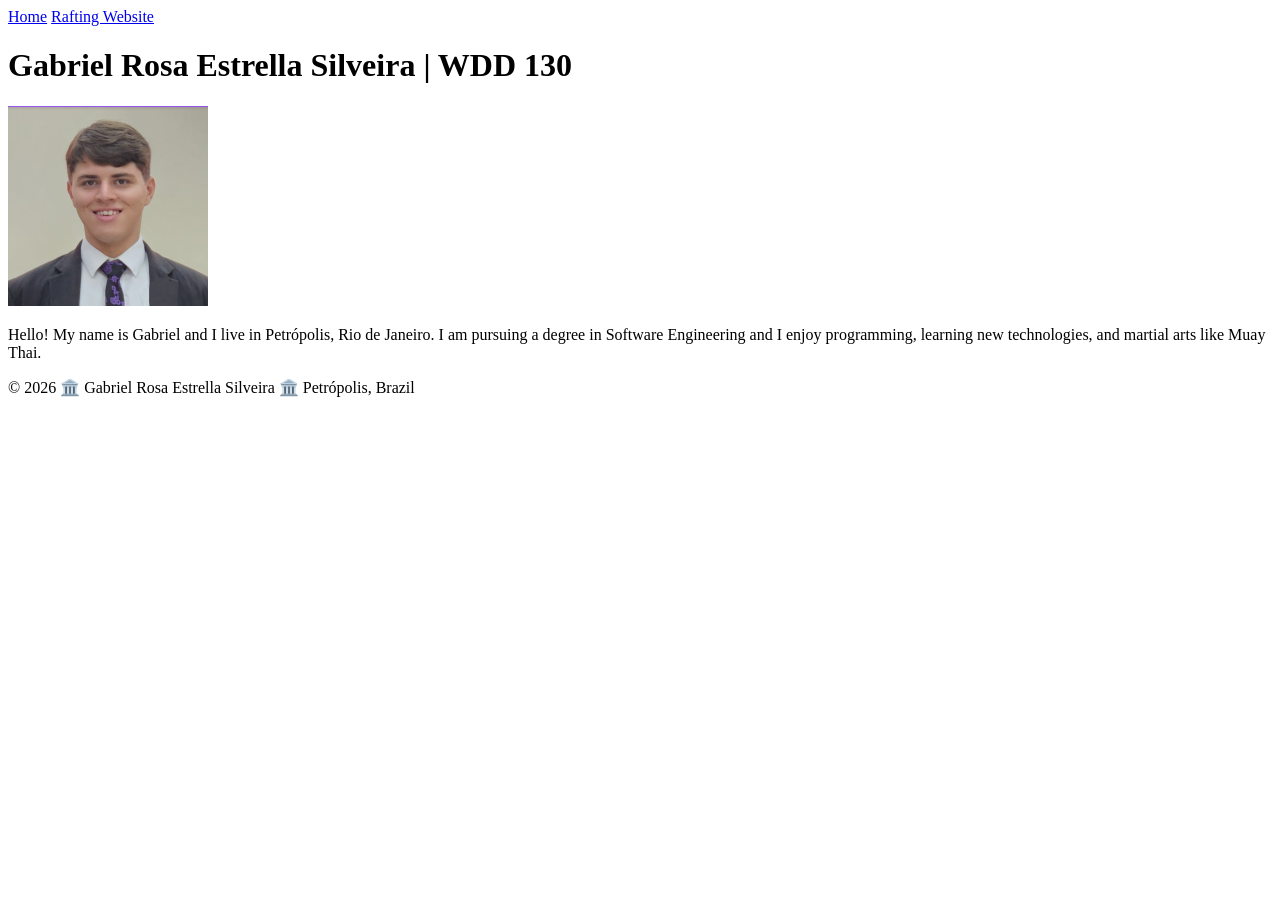
==== index.html @ 196e7d75 "add course homepage" ====
<!DOCTYPE html>
<html lang="en-US">
  <head>
    <meta charset="utf-8">
    <meta name="viewport" content="width=device-width, initial-scale=1.0">
    <title>Gabriel Rosa Estrella Silveira | WDD 130</title>
  </head>
  <body>
    <header>
      <nav>
        <a href="#">Home</a>
        <a href="wwr/">Rafting Website</a>
      </nav>
    </header>
    <main>
      <h1>Gabriel Rosa Estrella Silveira | WDD 130</h1>
      <img src="images/profile.jpg" alt="Hello, my name is Gabriel Rosa" width="200">
      <p>Hello! My name is Gabriel and I live in Petrópolis, Rio de Janeiro. I am pursuing a degree in Software Engineering and I enjoy programming, learning new technologies, and martial arts like Muay Thai.</p>
    </main>
    <footer>
      <p>&copy; 2026 🏛️ Gabriel Rosa Estrella Silveira 🏛️ Petrópolis, Brazil</p>
    </footer>
  </body>
</html>
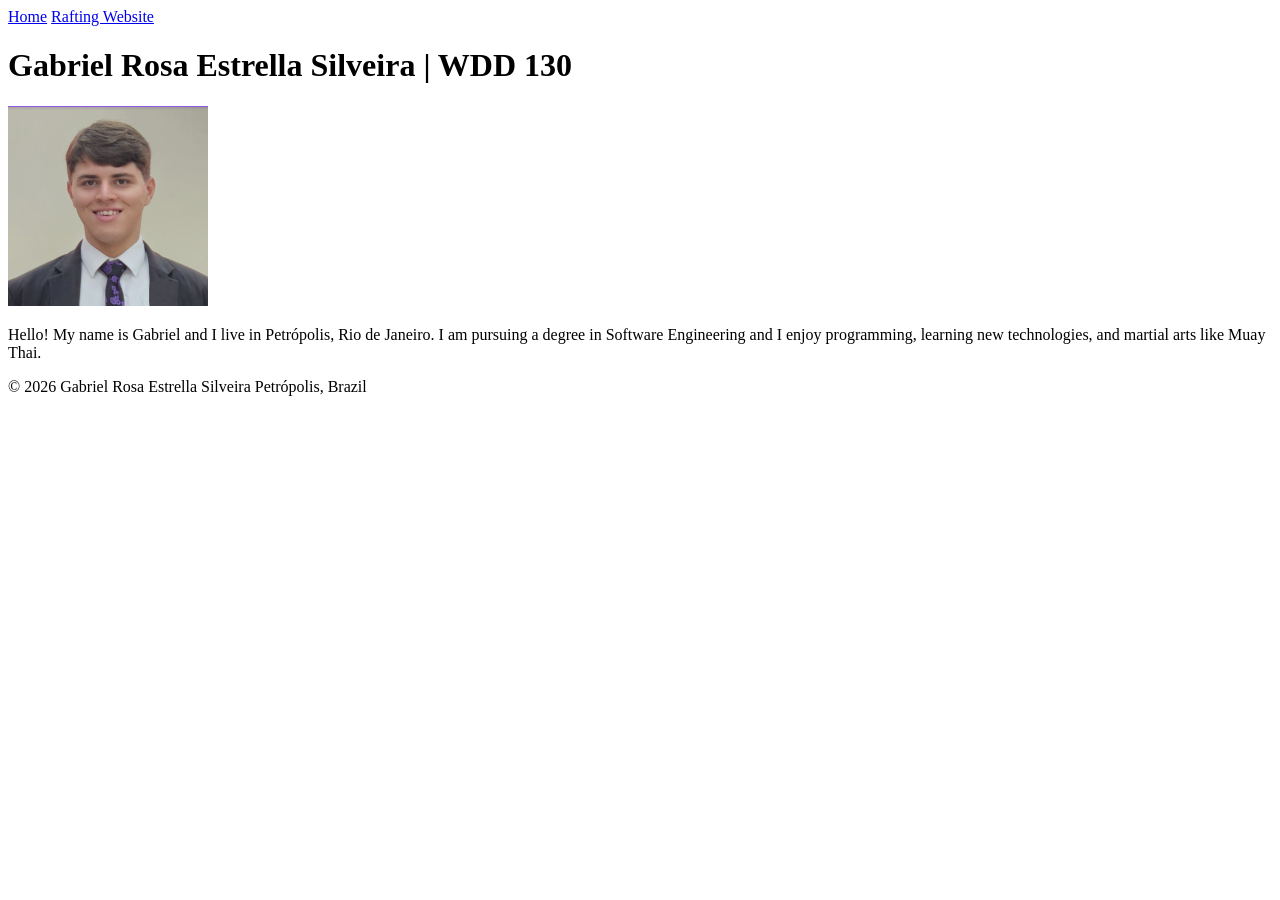
==== commit 3b9ba6a5: "add course homepage" ====
--- a/index.html
+++ b/index.html
@@ -18,7 +18,7 @@
       <p>Hello! My name is Gabriel and I live in Petrópolis, Rio de Janeiro. I am pursuing a degree in Software Engineering and I enjoy programming, learning new technologies, and martial arts like Muay Thai.</p>
     </main>
     <footer>
-      <p>&copy; 2026 🏛️ Gabriel Rosa Estrella Silveira 🏛️ Petrópolis, Brazil</p>
+      <p>&copy; 2026  Gabriel Rosa Estrella Silveira   Petrópolis, Brazil</p>
     </footer>
   </body>
 </html>
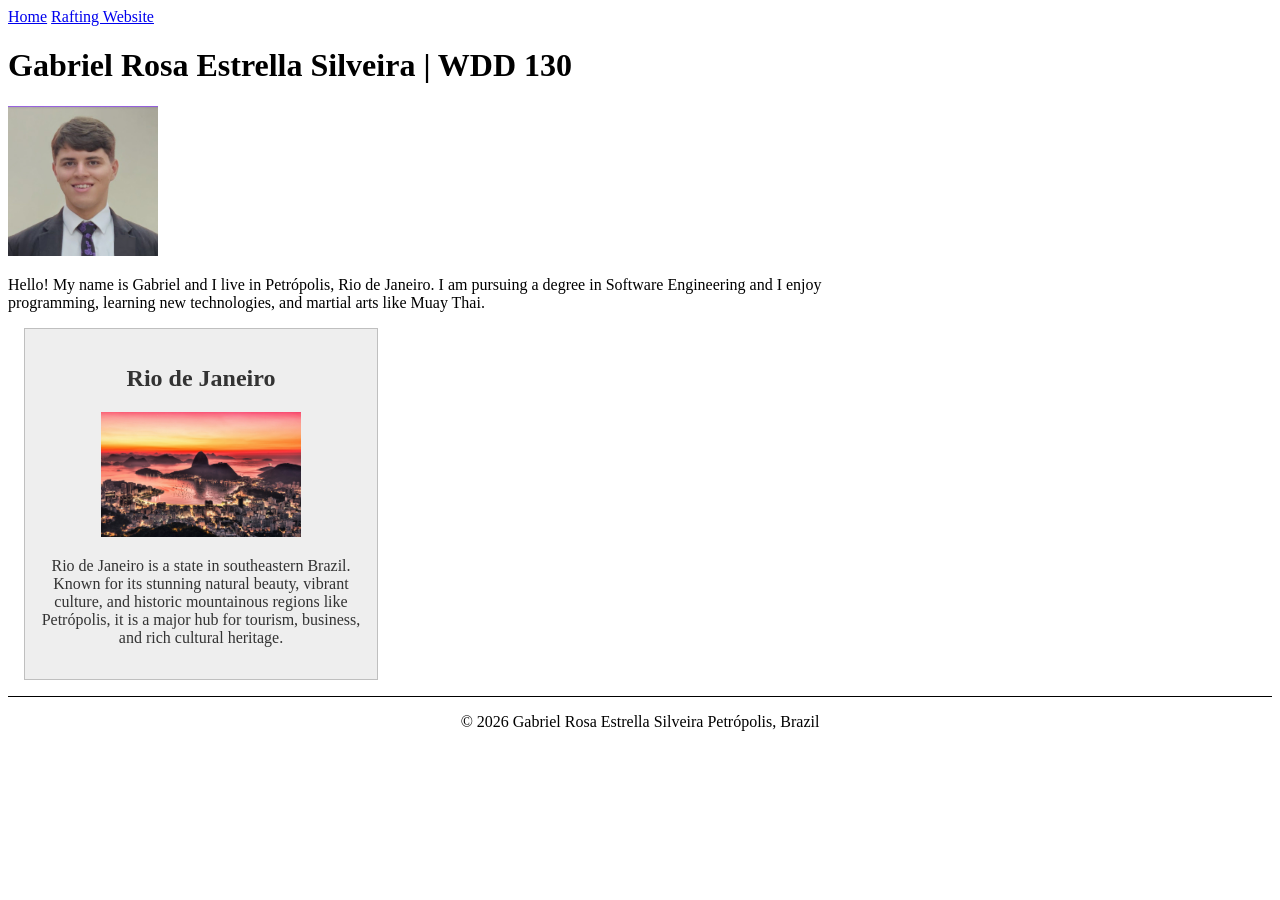
==== commit 58e7755f: "Finish home page enhancement assignment" ====
--- a/index.html
+++ b/index.html
@@ -4,6 +4,9 @@
     <meta charset="utf-8">
     <meta name="viewport" content="width=device-width, initial-scale=1.0">
     <title>Gabriel Rosa Estrella Silveira | WDD 130</title>
+    <meta name="description" content="Gabriel Rosa Estrella Silveira - WDD 130 Home Page. Course assignments and profile introduction.">
+    <meta name="author" content="Gabriel Rosa Estrella Silveira">
+    <link rel="stylesheet" href="styles.css">
   </head>
   <body>
     <header>
@@ -17,6 +20,13 @@
       <img src="images/profile.jpg" alt="Hello, my name is Gabriel Rosa" width="200">
       <p>Hello! My name is Gabriel and I live in Petrópolis, Rio de Janeiro. I am pursuing a degree in Software Engineering and I enjoy programming, learning new technologies, and martial arts like Muay Thai.</p>
     </main>
+
+    <aside>
+      <h2>Rio de Janeiro</h2>
+      <img src="images/rio.jpg" alt="Rio de Janeiro landscape">
+      <p>Rio de Janeiro is a state in southeastern Brazil. Known for its stunning natural beauty, vibrant culture, and historic mountainous regions like Petrópolis, it is a major hub for tourism, business, and rich cultural heritage.</p>
+    </aside>
+
     <footer>
       <p>&copy; 2026  Gabriel Rosa Estrella Silveira   Petrópolis, Brazil</p>
     </footer>
--- a/styles.css
+++ b/styles.css
@@ -0,0 +1,33 @@
+main {
+  max-width: 840px;
+}
+
+main img {
+  width: 150px;
+  height: auto;
+}
+
+aside img {
+  width: 200px;
+  height: auto;
+}
+
+p {
+  padding: 0;
+}
+
+aside {
+  width: 20rem;
+  margin: 1rem;
+  border: 1px solid rgb(0 0 0 / 0.2);
+  padding: 1rem;
+  background-color: #eee;
+  color: #333;
+  text-align: center;
+}
+
+footer {
+  margin-top: 15px;
+  border-top: 1px solid #000;
+  text-align: center;
+}
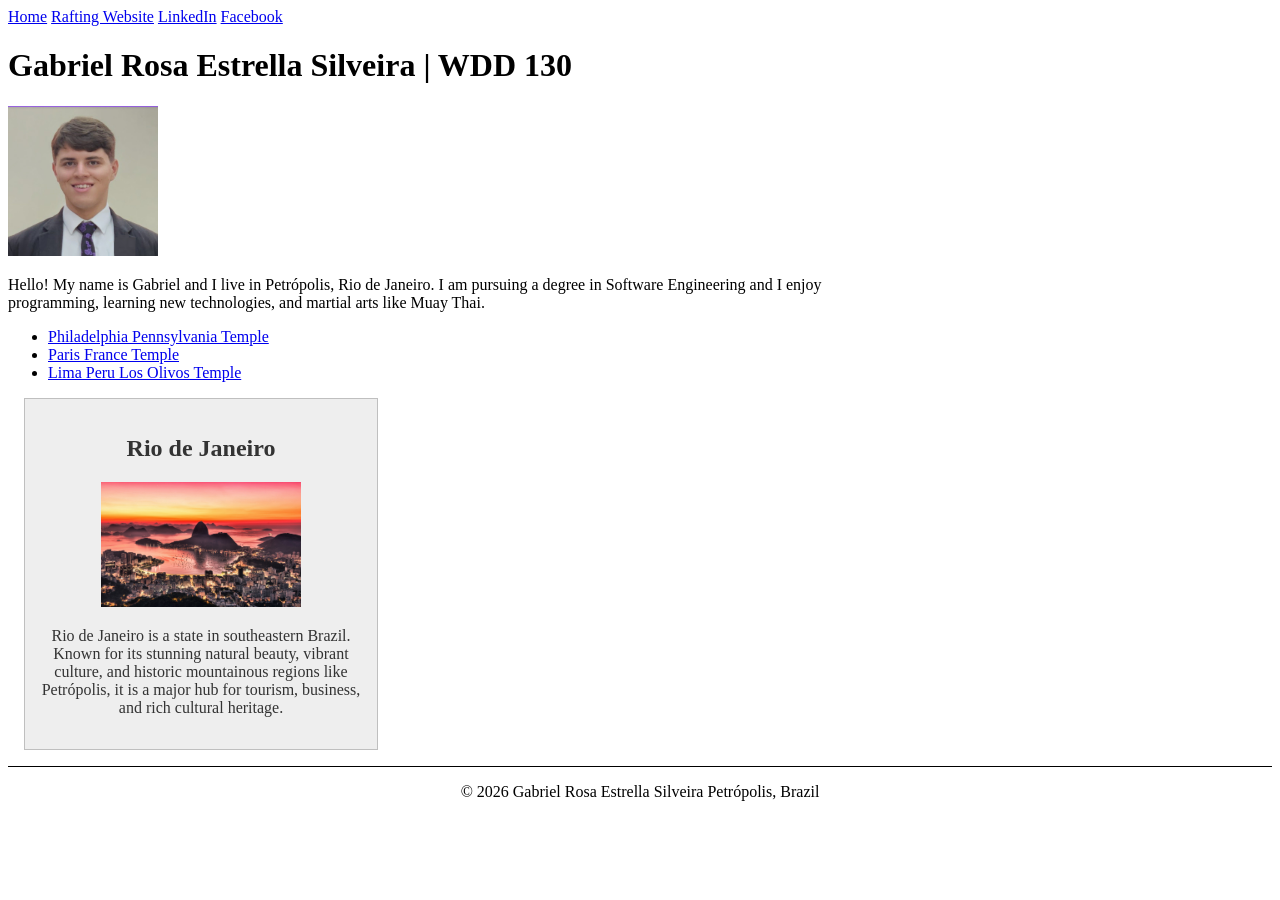
==== commit bec4283b: "Enhance home page layout and styles for W03" ====
--- a/index.html
+++ b/index.html
@@ -13,21 +13,28 @@
       <nav>
         <a href="#">Home</a>
         <a href="wwr/">Rafting Website</a>
+        <a href="https://linkedin.com" target="_blank">LinkedIn</a>
+        <a href="https://facebook.com" target="_blank">Facebook</a>
       </nav>
     </header>
+    
     <main>
       <h1>Gabriel Rosa Estrella Silveira | WDD 130</h1>
       <img src="images/profile.jpg" alt="Hello, my name is Gabriel Rosa" width="200">
       <p>Hello! My name is Gabriel and I live in Petrópolis, Rio de Janeiro. I am pursuing a degree in Software Engineering and I enjoy programming, learning new technologies, and martial arts like Muay Thai.</p>
-    </main>
+      
+      <ul class="box">
+        <li><a href="https://www.churchofjesuschrist.org/temples/details/philadelphia-pennsylvania-temple" target="_blank">Philadelphia Pennsylvania Temple</a></li>
+        <li><a href="https://www.churchofjesuschrist.org/temples/details/paris-france-temple" target="_blank">Paris France Temple</a></li>
+        <li><a href="https://www.churchofjesuschrist.org/temples/details/lima-peru-los-olivos-temple" target="_blank">Lima Peru Los Olivos Temple</a></li>
+      </ul>
 
-    <aside>
-      <h2>Rio de Janeiro</h2>
-      <img src="images/rio.jpg" alt="Rio de Janeiro landscape">
-      <p>Rio de Janeiro is a state in southeastern Brazil. Known for its stunning natural beauty, vibrant culture, and historic mountainous regions like Petrópolis, it is a major hub for tourism, business, and rich cultural heritage.</p>
-    </aside>
-
-    <footer>
+      <aside class="box">
+        <h2>Rio de Janeiro</h2>
+        <img src="images/rio.jpg" alt="Rio de Janeiro landscape">
+        <p>Rio de Janeiro is a state in southeastern Brazil. Known for its stunning natural beauty, vibrant culture, and historic mountainous regions like Petrópolis, it is a major hub for tourism, business, and rich cultural heritage.</p>
+      </aside>
+    </main> <footer>
       <p>&copy; 2026  Gabriel Rosa Estrella Silveira   Petrópolis, Brazil</p>
     </footer>
   </body>
